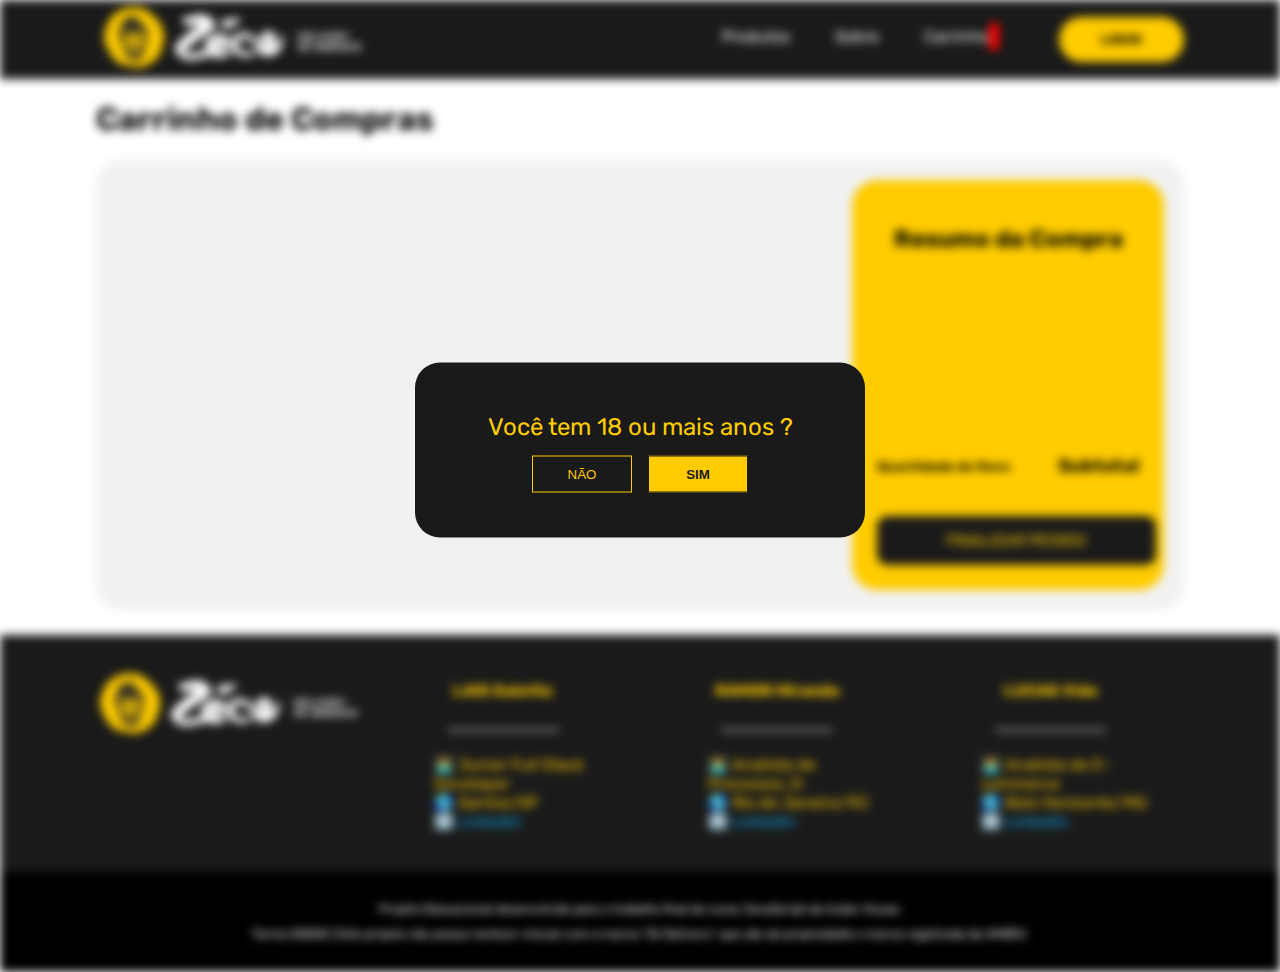
==== paginas/carrinho.html @ 32342d45 "Ajuste no Menu | Ajuste no CSS do Carrinho" ====
<!DOCTYPE html>
<html lang="pt-br">

<head>
    <meta charset="UTF-8">
    <meta name="viewport" content="width=device-width, initial-scale=1.0">
    <!-- Metas Description | Keywords | Author -->
    <meta name="description" content="Explore nosso projeto educacional, inspirado no Zé Delivery, para dominar os conceitos fundamentais de JavaScript. 
    Através do curso da Coder House, construindo funcionalidades interativas e dinâmicas. Turma 50825 ">
    <meta name="keywords" content="Projeto Educacional, Zé Delivery Clone, Curso de JavaScript, Curso Coder House">
    <meta name="author" content="Lais Galetto, Ramon Miranda, Lucas Vida">
    <meta http-equiv="Content-Type" content="text/html; charset=UTF-8">
    <meta name="language" content="Portuguese">
    <!-- Favicon  -->
    <link rel="icon" href="../assets/img/favico.png" type="image/x-icon">
    <!-- CSS  -->
    <link rel="stylesheet" href="../assets/css/principal.css">
    <link rel="stylesheet" href="../assets/css/carrinho.css">
    <noscript>
        <link rel="stylesheet" href="../assets/css/noscript.css">
    </noscript>
    <!-- Fonts -->
    <link rel="preconnect" href="https://fonts.googleapis.com">
    <link rel="preconnect" href="https://fonts.gstatic.com" crossorigin>
    <link
        href="https://fonts.googleapis.com/css2?family=Montserrat:ital,wght@0,400;0,500;0,600;0,900;1,400&family=Rubik:ital,wght@0,500;1,400;1,500&display=swap"
        rel="stylesheet">
    <!-- Title  -->
    <title> Zeca Delivery - Projeto Educacional </title>
</head>

<body>
    <noscript>
        <div class="container erro-center">
            <img src="../assets/img/no-script.png" alt="Erro de Java Script"> <br><br>
            <a href="https://support.google.com/admanager/answer/12654?hl=pt-BR"> Como habilitar o Java Script </a>
        </div>
    </noscript>
    <section id="modal">
        <div class="modal-text">
            Você tem 18 ou mais anos ?
            <div class="btn-modal">
                <button id="btn-modal-nao">NÃO</button>
                <button id="btn-modal-sim">SIM</button>
            </div>
        </div>
    </section>
    <header>
        <div class="container">
            <nav class="menu-principal">
                <div class="logo">
                    <a href="../index.html">
                        <img src="../assets/img/logotipo-zeca-delivery.png" alt="Logotipo Zeca Delivery">
                    </a>
                </div>
                <div class="menu">
                    <ul>
                        <a href="../paginas/catalogo.html">
                            <li>Produtos</li>
                        </a>
                        <a href="../paginas/sobre.html">
                            <li>Sobre</li>
                        </a>
                        <a href="../paginas/carrinho.html">
                            <li>Carrinho <span class="icone-carrinho"></span></li>
                        </a>
                        <a href="../login.html">
                            <button class="btn-login">
                                LOGIN
                            </button>
                        </a>
                    </ul>
                </div>
            </nav>
        </div>
    </header>
    <main>
        <div class="container">
            <h1>Carrinho de Compras</h1>
            <div class="carrinho-compras">
                <table>
                    <tr>
                        <span class="itens-carrinho"></span>
                    </tr>
                </table>
                <div class="resumo-da-compra">
                    <h2>Resumo da Compra</h2>

                    <div class="resumo-da-compra-infos">
                        <div class="resumo-da-compra-infos-title">
                            <h5>Quantidade de Itens</h5>
                            <h3>Subtotal</h3>
                        </div>
                        <div class="quantidade-de-itens">
                            <div>
                                <span class="subtotal-itens"></span>
                            </div>
                            <span class="subtotal"></span>
                        </div>
                        <div class="btn-finalizar-pedido">FINALIZAR PEDIDO</div>
                    </div>
                </div>
            </div>
        </div>
    </main>
    <footer>
        <div class="container">
            <div class="footer-top">
                <div class="cards-dev">
                    <img src="../assets/img/logotipo-zeca-delivery.png" alt="Logotipo Zeca Delivery">
                </div>
                <div class="cards-dev">
                    <h4>
                        LAIS Galetto
                    </h4>
                    <hr>
                    <ul>
                        <li> 👩‍💻 Junior Full Stack Developer </li>
                        <li> 🌎 Santos/SP </li>
                        <a href="https://www.linkedin.com/in/laisgaletto/" target="_blank"
                            aria-label="Perfil do Linkedin da Lais Galetto">
                            <li> ➡️ Linkedin </li>
                        </a>
                    </ul>
                </div>
                <div class="cards-dev">
                    <h4>
                        RAMON Miranda
                    </h4>
                    <hr>
                    <ul>
                        <li> 👩‍💻 Analista de Processos Jr </li>
                        <li> 🌎 Rio de Janeiro/RJ</li>
                        <a href="https://www.linkedin.com/in/ramonmiranda98/" target="_blank"
                            aria-label="Perfil do Linkedin do Ramon Miranda">
                            <li> ➡️ Linkedin </li>
                        </a>
                    </ul>
                </div>
                <div class="cards-dev">
                    <h4>
                        LUCAS Vida
                    </h4>
                    <hr>
                    <ul>
                        <li> 👩‍💻 Analista de E-commerce </li>
                        <li> 🌎 Belo Horizonte/MG </li>
                        <a href="https://www.linkedin.com/in/lucas-vida/" target="_blank"
                            aria-label="Perfil do Linkedin do Lucas Vida">
                            <li> ➡️ Linkedin </li>
                        </a>
                    </ul>
                </div>
            </div>
        </div>
        <div class="footer-end">
            Projeto Educacional desenvolvido para o trabalho final do curso JavaScript da Coder House.<br>
            Turma 50825 | Este projeto não possui nenhum vínculo com a marca "Zé Delivery", que são de propriedade
            e marca registrada da AMBEV.
        </div>
    </footer>
    <script src="../assets/js/modal.js"></script>
    <script src="../assets/js/carrinho.js"></script>
    <script src="../assets/js/principal.js"></script>
</body>

</html>
---- assets/css/principal.css ----
/* RESET CSS */
body{
    box-sizing: border-box;
    margin: 0;
            padding: 0;}


html{
    list-style: none;
    outline: none;
    font-family: var(--font-principal);
}


/* ROOT CSS */

:root{
    --font-principal: 'Rubik', sans-serif; 
    --font-secundaria: 'Montserrat', sans-serif;
    --cor-menu: #1A1A1A;
    --cor-amarelo: #FFCC00;
}

@layer estilo-geral{
    .container{
        width: 85%;
        margin: 0 auto;
    }

    button{
        cursor: pointer;
    }
}


@layer menu {
    header{
        background-color: var(--cor-menu);
        display: flex;
        justify-content: center;
    }
    .menu-principal{
        display: flex;
        justify-content:space-between;
        align-items: center;
        position: sticky;
        cursor: pointer;
    }
    .menu li{
        display: block;
        float: left;
        margin-left: 25px !important;
        color: rgb(255, 255, 255);
        padding: 10px;
    }

    .menu ul{
        display: flex;
        justify-content: space-between;
    }

    .icone-carrinho{
        border-radius: 25px;
        background-color: red;
        padding: 5px;
        color: #FFF;
    }

    .btn-login {
        width: 125px;
        border: 0;
        font-family: var(--font-principal);
        background-color:var(--cor-amarelo);
        font-weight: bold;
        text-align: center;
        border-radius: 35px;
        margin-left: 50px !important;
        padding: 15px;
        color: #000;
        cursor: pointer;
    }
}

@layer modal {
    #modal {
        position: fixed;
        top: 50%;
        left: 50%;
        transform: translate(-50%, -50%);
        z-index: 100;
        display: block;
        width: 450px;
        height: 175px;
        background-color: var(--cor-menu);
        font-size: 1.5em;
        border-radius: 25px;
    }

    .modal-open {
        filter: blur(5px);
        pointer-events: none;
    }


    .modal-text {
        display: flex;
        flex-direction: column;
        justify-content: flex-end;
        color: var(--cor-amarelo);
        text-align: center;
        margin-top: 25px;
        padding: 25px;
    }

    #modal button {
        width: 100px;
        padding: 10px;
        margin-top: 15px;
        background-color: var(--cor-menu);
        color: var(--cor-amarelo);
        border: 1px solid var(--cor-amarelo);
        cursor: pointer;
    }

    #modal button:nth-child(2) {
        width: 100px;
        padding: 10px;
        margin-top: 15px;
        margin-left: 10px;
        background-color: var(--cor-amarelo);
        color: var(--cor-menu);
        border: 1px solid var(--cor-menu);     cursor: pointer;
        font-weight: bolder;
    }

}

@layer slider-banner-home{

    .slide{
        width: 100%;
        height: 450px;
        display: flex;
        flex-direction: column;
        overflow-x: hidden;
    }

    .slide img{
        width: 100%;
    }

    .slider-banners{
        border-radius: 5px;
    }
    #btn-slider-prev,
    #btn-slider-next {
        color: inherit;
        border: none;
        background-color: inherit;
        cursor: pointer;
    }


    .slider-controls{
        width: 100%;
        height: 350px;
        display: flex;
        justify-content: space-between;
        align-items: center;
        position: absolute;
    }
}


@layer home-coteudo{
    .sub-categorias{
        width: 100%;
        min-height: 250px;
        display: flex;
        justify-content: space-between;
        align-items: center;
        flex-wrap: wrap;
        gap: 2px;
    }

    .sub-categorias img{
        border-radius: 15px;
    }
}

@layer footer{
    footer{
        background-color: var(--cor-menu);
        width: 100%;
    }
    .footer-top{
        display: flex;
        justify-content: space-between;
        align-items: center;
    }
    .cards-dev{
        width: 20%;
        min-height: 175px;
        padding: 25px;
        color: var(--cor-amarelo);
        display: flex;
        align-items: center;
        flex-direction: column;
    }
    .cards-dev a {
        text-decoration: none;
        color: #0ea5e9;
    }
    .cards-dev li {
        list-style-type:none;
    }
    .cards-dev hr{
        width: 50%;
    }

    .cards-dev h4 {
     text-align: center;
    }
    .footer-end{
        bottom: 0;
        background-color:#000;
        text-align: center;
        font-size: 0.75em;
        line-height: 25px;
        padding: 25px;
        color: #FFF;
    }
}

@layer erro {
    .erro-center{
        text-align: center;
        width: 100%;
    }
}

@layer mobile {

    @media screen and (max-width:600px){

        @layer menu {
            .menu-principal{
               flex-direction: column;
               color: #FFF;
            }
           }

           @layer lider-banner-home {
            .slide{
                width: 100%;
                height: 250px;
                display: flex;
                flex-direction: column;
                overflow-x: hidden;
            }
        
            .slide img{
                width: 100%;
            }
        
            .slider-controls{
                width: 100%;
                height: 250px;
                display: flex;
                justify-content: space-between;
                align-items: center;
                position: absolute;
            }
           }


       @layer footer {
        .footer-top{
            flex-direction: column;
        }

        .cards-dev{
            width: 100%;
            min-height: 0;
            padding: 5px;
        }
       }
    }
}
---- assets/css/carrinho.css ----
@layer carrinho-compras{
    .carrinho-compras{
        display: flex;
        justify-content: space-between;
        padding: 20px;
        margin-bottom: 25px;
        border-radius: 25px;
        background-color: rgba(72, 72, 72, 0.075);
    }
    .img-tumb-carrinho{
        width: 85px;
        height: 85px;
        border-radius: 10px;
        border: solid 1px black;
    }
    .produto-listado{
        display: flex;
        padding: 15px;
    }
    .info-produto{
        margin-left: 20px;
    }
    .categoria{
        font-size: 0.75em;
        font-style: italic;
    }  
    .preco{
        margin-top: 150px;
        background-color: var(--cor-menu);
        color: var(--cor-amarelo);
        width: 25px;
        border-radius: 5px;
        padding: 5px;
    }
    .quantidade-produto{
        padding: 5px;
        border-radius: 5px;
        width: 50px;
        float: right;
        text-align: center;
    }
}

@layer resumo-da-compra{
    .resumo-da-compra{
        width: 25%;
        min-height: 40vh;
        border-radius: 25px;
        background-color: var(--cor-amarelo);
        padding: 25px;
        display: flex;
        flex-direction: column;
        justify-content: space-between;
        text-align:center;
    }
    .resumo-da-compra-infos{
        display: flex;
        flex-direction: column;
        justify-content: flex-end;
        text-align: right;
    }
    .btn-finalizar-pedido{
        background-color: var(--cor-menu);
        color: var(--cor-amarelo);
        margin-top: 20px;
        width: 95%;
        border-radius: 10px;
        padding: 15px;
        text-align: center;
        cursor: pointer;
    }
    .quantidade-de-itens, .resumo-da-compra-infos-title{
        display: flex;
        justify-content: space-between;
        flex-direction: row;
    }

    .valor-da-compra{
        font-size: 1.5em;
        font-weight: bold;
    }
}

@media screen and (max-width: 600px){
    .carrinho-compras{
        flex-direction: column;
        flex-flow: column-reverse;
    }
    .resumo-da-compra{
        width: 88%;
    }
}
---- assets/css/noscript.css ----
header, main, footer, #modal{
    display: none;
}

.erro-center{
    text-align: center;
    width: 100%;
}
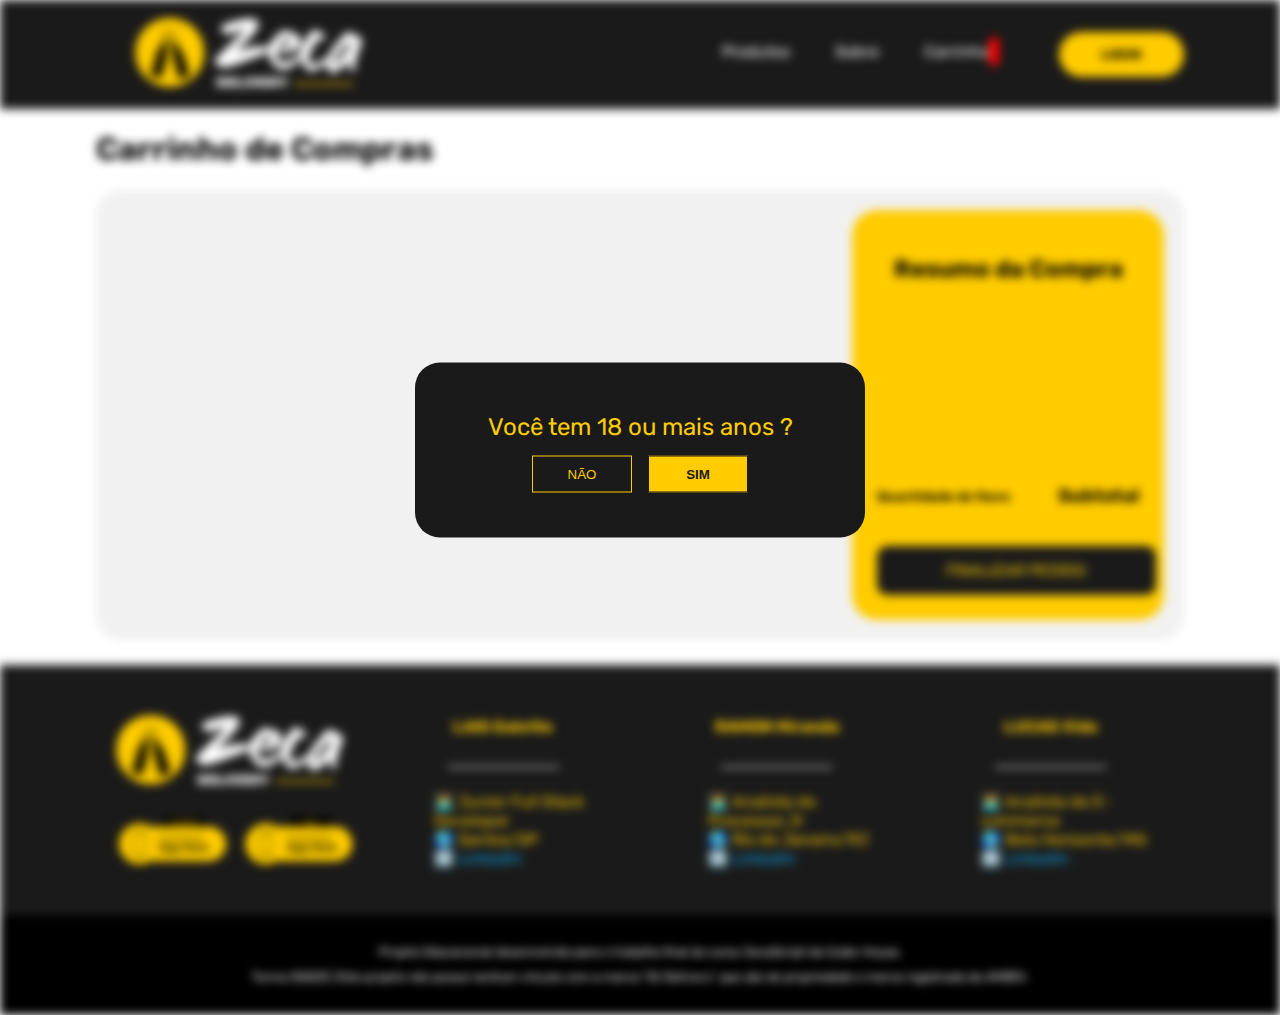
==== commit ced416d0: "Ajuste da Logo | Ajuste Home | Ajuste CSS" ====
--- a/paginas/carrinho.html
+++ b/paginas/carrinho.html
@@ -64,7 +64,7 @@
                         <a href="../paginas/carrinho.html">
                             <li>Carrinho <span class="icone-carrinho"></span></li>
                         </a>
-                        <a href="../login.html">
+                        <a href="../paginas/login.html">
                             <button class="btn-login">
                                 LOGIN
                             </button>
@@ -107,7 +107,7 @@
         <div class="container">
             <div class="footer-top">
                 <div class="cards-dev">
-                    <img src="../assets/img/logotipo-zeca-delivery.png" alt="Logotipo Zeca Delivery">
+                    <img src="../assets/img/logotipo-zeca-delivery-footer.png" alt="Logotipo Zeca Delivery">
                 </div>
                 <div class="cards-dev">
                     <h4>
--- a/assets/css/principal.css
+++ b/assets/css/principal.css
@@ -2,13 +2,15 @@
 body{
     box-sizing: border-box;
     margin: 0;
-            padding: 0;}
+    padding: 0;
+}
 
 
 html{
     list-style: none;
     outline: none;
     font-family: var(--font-principal);
+    scroll-behavior: smooth;
 }
 
 
@@ -38,6 +40,9 @@
         background-color: var(--cor-menu);
         display: flex;
         justify-content: center;
+    }
+    .logo{
+        padding: 15px;
     }
     .menu-principal{
         display: flex;
@@ -169,22 +174,43 @@
         align-items: center;
         position: absolute;
     }
+    .banner-home-mobile{
+        display: none;
+    }
 }
 
 
 @layer home-coteudo{
+    .categorias{
+        margin-top: 50px;
+    }
     .sub-categorias{
         width: 100%;
-        min-height: 250px;
-        display: flex;
-        justify-content: space-between;
+        min-height: 350px;
+        margin-top: 25px;
+        margin-bottom: 25px;
+        display: flex;
+        justify-content: center;
         align-items: center;
         flex-wrap: wrap;
-        gap: 2px;
-    }
-
-    .sub-categorias img{
-        border-radius: 15px;
+        gap: 25px;
+        padding: 25px;
+    }
+
+    .mini-banner{
+        cursor: pointer;
+    }
+
+    .mini-banner:hover{
+        scale: 1.1;
+        transition: 1s;
+        border-radius: 0px;
+    }
+
+    .mini-banner:not(:hover){
+        scale: 1;
+        transition: 1s;
+        border-radius: 35px;
     }
 }
 
@@ -250,7 +276,7 @@
             }
            }
 
-           @layer lider-banner-home {
+           @layer slider-banner-home {
             .slide{
                 width: 100%;
                 height: 250px;
@@ -271,8 +297,19 @@
                 align-items: center;
                 position: absolute;
             }
+            .banner-home{
+                display: none;
+            }
+            .banner-home-mobile{
+                display: block;
+            }
            }
 
+        @layer conteud-home{
+            .sub-categorias {
+                width: auto;
+         }
+        }
 
        @layer footer {
         .footer-top{
@@ -283,8 +320,11 @@
             width: 100%;
             min-height: 0;
             padding: 5px;
+            display: block;
         }
-       }
-    }
-}
-
+
+        .cards-dev img{
+            width: 100%;
+        }
+    }
+}}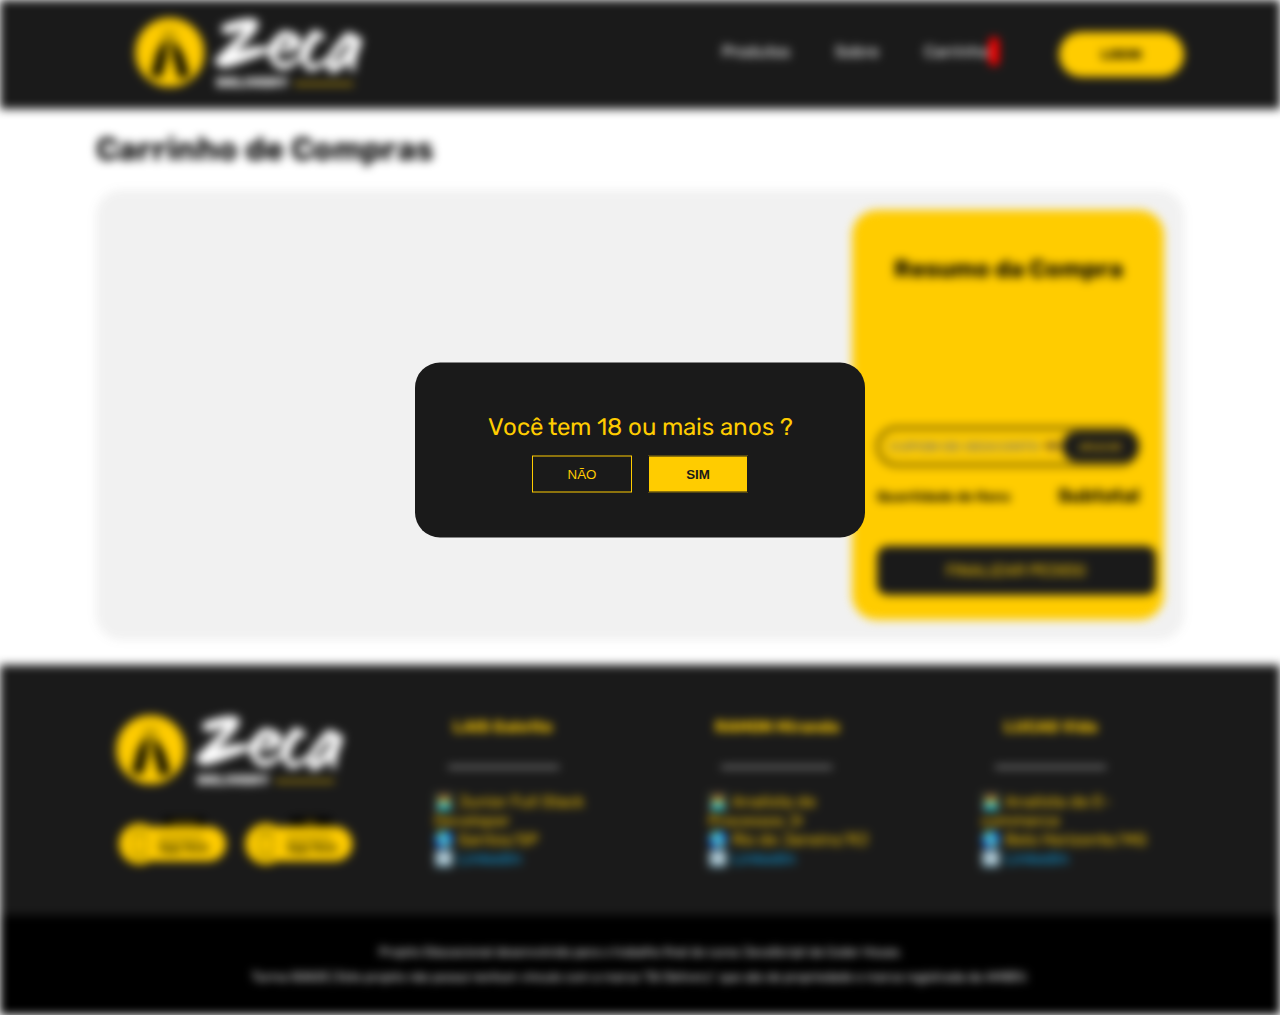
==== commit 291a2069: "Ajuste no seletor de quantidade | Inclusão do Campo de Cupom" ====
--- a/paginas/carrinho.html
+++ b/paginas/carrinho.html
@@ -46,6 +46,31 @@
         </div>
     </section>
     <header>
+        <!-- Menu Móbile Off Canvas -->
+        <nav class="menu-off-canvas">
+                
+            <div class="close-menu">
+              <span> ❌ </span>
+            </div>
+            <ul>
+               <a href="../index.html">
+                    <li class="item-menu">🏠 HOME </li>
+               </a>
+               <a href="../paginas/catalogo.html"">
+                    <li class="item-menu">🍻 PRODUTOS </li>
+               </a>
+               <a href="../paginas/sobre.html">
+                    <li class="item-menu">👩🏻‍💻 SOBRE </li>
+               </a>
+               <a href="../paginas/carrinho.html">
+                    <li class="item-menu">🛒 CARRINHO </li>
+               </a>
+               <a href="../paginas/login.html">
+                    <li class="btn-login-mobile"> LOGIN </li>
+               </a>
+             </ul>
+        </div> 
+        </nav>
         <div class="container">
             <nav class="menu-principal">
                 <div class="logo">
@@ -72,6 +97,20 @@
                     </ul>
                 </div>
             </nav>
+            <!-- Menu Móbile -->
+            <div class="menu-mobile">
+                <button class="btn-menu">
+                            ≡ MENU
+                </button>
+                <div class="logo-mobile">
+                    <a href="../index.html">
+                        <img src="../assets/img/logotipo-zeca-delivery-mobile.png" alt="Logotipo Zeca Delivery">
+                    </a>
+                </div>
+                <a href="../paginas/carrinho.html" class="carrinho-icone-mobile">
+                    <img src="../assets/img/icon-cart.png" alt="Icone Carrinho">
+                </a>
+            </div>
         </div>
     </header>
     <main>
@@ -87,6 +126,10 @@
                     <h2>Resumo da Compra</h2>
 
                     <div class="resumo-da-compra-infos">
+                        <div class="cupom-desconto">
+                            <input type="text" placeholder="CUPOM DE DESCONTO 😎" id="input-cupom-desconto" class="input-cupom-desconto">
+                            <button type="button" id="btn-cupom-desconto" class="btn-cupom-desconto"> APLICAR </button>
+                        </div>
                         <div class="resumo-da-compra-infos-title">
                             <h5>Quantidade de Itens</h5>
                             <h3>Subtotal</h3>
--- a/assets/css/principal.css
+++ b/assets/css/principal.css
@@ -36,10 +36,10 @@
 
 
 @layer menu {
-    header{
+    header {
         background-color: var(--cor-menu);
-        display: flex;
-        justify-content: center;
+        /* display: flex;
+        justify-content: center; */
     }
     .logo{
         padding: 15px;
@@ -63,6 +63,15 @@
         display: flex;
         justify-content: space-between;
     }
+
+    .menu-mobile{
+        display: none;
+    }
+
+    .menu-off-canvas{
+        display: none;
+    }
+
 
     .icone-carrinho{
         border-radius: 25px;
@@ -265,15 +274,156 @@
     }
 }
 
+/* Ajustar inputs Tipo Number*/
+
+/* Chrome e outros */
+input::-webkit-outer-spin-button,
+input::-webkit-inner-spin-button {
+  -webkit-appearance: none;
+  margin: 0;
+}
+/* Firefox */
+
 @layer mobile {
 
     @media screen and (max-width:600px){
 
+        .container{
+            width: 95%;
+        }
+
+        .logo{
+            display: none;
+        }
         @layer menu {
             .menu-principal{
                flex-direction: column;
                color: #FFF;
             }
+            .menu{
+                display: none;
+            }
+            .menu-mobile{
+                display: flex;
+                justify-content: space-between;
+                align-items: center;
+                width: 100%;
+                padding: 5px;
+            }
+
+            .btn-menu{
+                display: flex;
+                align-items: center;
+                justify-content: center;
+                width: 20%;
+                border: 0;
+                font-family: var(--font-principal);
+                background-color:var(--cor-amarelo);
+                font-weight: bold;
+                text-align: center;
+                border-radius: 35px;
+                padding: 9px;
+                font-size: 0.75em;
+                color: #000;
+                cursor: pointer;
+            }
+
+            .logo-mobile{
+                display: flex;
+                align-items: center;
+                justify-content: center;
+                width: 50%;
+            }
+            .carrinho-icone-mobile{
+                width: 20%;
+                display: flex;
+                align-items: center;
+                justify-content: center;
+            }
+           }
+
+           @layer menu-offcanvas{
+            .menu-off-canvas{
+                display: block;
+                position: absolute;
+                margin-left:-300px;  
+                width:250px;
+                height: 100vh;
+                background-color:#050e13;
+                transition: 1s;
+                z-index: 9;
+              }
+              
+              .menu-off-canvas ul a{
+                display: flex;
+                justify-content: center;
+                align-items: center;
+                flex-direction: column;
+                text-decoration: none;
+                color: var(--cor-amarelo);
+              }
+
+              .menu-off-canvas ul{
+               padding-left: 0;
+              }
+              
+              .close-menu{
+                  display: block;
+                  width: 100%;
+                  height: 65px;
+              }
+              
+              .close-menu span{
+                float:right;
+                width: 15px;
+                height: 15px;
+                padding:10px;
+                background-color: rgba(100,100, 100, 0.2);
+                border-radius:50%;
+                display: flex;
+                justify-content: center;
+                align-items: center;
+                margin-top: 15px;
+                margin-right: 15px;
+                transition: 0.5s;
+                cursor: pointer;
+                z-index: 2;
+              }
+              
+              .btn-login-mobile{
+                width: 85px;
+                text-align: center;
+                margin-top: 25px;
+                border: 0;
+                font-family: var(--font-principal);
+                background-color:var(--cor-amarelo);
+                font-weight: bold;
+                text-align: center;
+                border-radius: 35px;
+                padding: 9px;
+                font-size: 0.75em;
+                color: #000;
+                cursor: pointer;
+            }
+              
+              .item-menu{
+                  width: 80%;
+                  height:25px;
+                  padding: 10px;
+                  margin-top: 5px;
+                  display: flex;
+                  justify-content: flex-start;
+                  align-items: center;
+                  border-bottom: dashed 1px rgba(255, 238, 3, 0.295);
+              }
+              
+              .item-menu:hover{
+                  background-color: #4331a828;
+                  cursor: pointer;
+              }
+
+              
+              
            }
 
            @layer slider-banner-home {
@@ -305,7 +455,7 @@
             }
            }
 
-        @layer conteud-home{
+        @layer conteudo-home{
             .sub-categorias {
                 width: auto;
          }
--- a/assets/css/carrinho.css
+++ b/assets/css/carrinho.css
@@ -16,21 +16,25 @@
     .produto-listado{
         display: flex;
         padding: 15px;
+        width: 100%;
     }
     .info-produto{
         margin-left: 20px;
+        width: 100%;
     }
     .categoria{
         font-size: 0.75em;
         font-style: italic;
     }  
     .preco{
-        margin-top: 150px;
         background-color: var(--cor-menu);
-        color: var(--cor-amarelo);
-        width: 25px;
-        border-radius: 5px;
-        padding: 5px;
+    color: var(--cor-amarelo);
+    width: 62px;
+    border-radius: 10px;
+    padding: 5px;
+    display: flex;
+    justify-content: center;
+    align-content: center;
     }
     .quantidade-produto{
         padding: 5px;
@@ -38,6 +42,39 @@
         width: 50px;
         float: right;
         text-align: center;
+    }
+    .seletor-quantidade{
+        float: right;
+        display: flex;
+        justify-content: center;
+        align-items: center;
+        gap: 2px;
+    }
+    .preco-seletor{
+        width: 100%;
+        display: flex;
+    justify-content: space-between;
+    }
+    .btn-quantidade{
+        color: var(--cor-amarelo);
+        background-color: var(--cor-menu);
+        width: 1.2rem;
+        height: 1.2rem;
+        border: none;
+        font-weight: bold;
+        border-radius: 100%;
+        padding: 5px;
+        display: flex;
+        align-items: center;
+        justify-content: center;
+    }
+    .input-quantidade{
+        border: solid 1px rgb(1, 22, 41);
+        border-radius: 10px;
+        text-align: center;
+        font-weight: bolder;
+        padding: 6px;
+        width: 40px;
     }
 }
 
@@ -58,6 +95,54 @@
         flex-direction: column;
         justify-content: flex-end;
         text-align: right;
+    }
+    .input-cupom-desconto{
+        border-radius: 20px;
+        width: 100%;
+        border: solid 2px black;
+        padding: 10px;
+        color: black;
+        font-weight: bolder;
+        background-color:rgba(255, 255, 255, 0.0);
+        text-transform: uppercase;
+    }
+
+    .input-cupom-desconto:focus{
+        transform:scale(1.1);
+        transition: 1s;
+    }
+
+    .input-cupom-desconto:not(:focus){
+        transform:scale(1);
+        transition: 1s;
+        border-radius: 20px;
+        width: 100%;
+        border: solid 2px black;
+        padding: 10px;
+        color: black;
+        font-weight: bolder;
+        background-color:rgba(255, 255, 255, 0.0);
+        text-transform: uppercase;
+    }
+
+    .cupom-desconto{
+        display: flex;
+        justify-content: flex-end;
+        align-items: center;
+    }
+
+    .btn-cupom-desconto{
+        position: absolute;
+        margin-right: 2px;
+        width: 75px;
+        z-index: 2;
+        background-color: var(--cor-menu);
+        color: var(--cor-amarelo);
+        font-size: 0.6em;
+        font-weight: bolder;
+        border-radius: 20px;
+        padding: 10px;
+        border: none;
     }
     .btn-finalizar-pedido{
         background-color: var(--cor-menu);
@@ -87,7 +172,8 @@
         flex-flow: column-reverse;
     }
     .resumo-da-compra{
-        width: 88%;
+        width: 85%;
+        min-height: 35vh;
     }
 }
     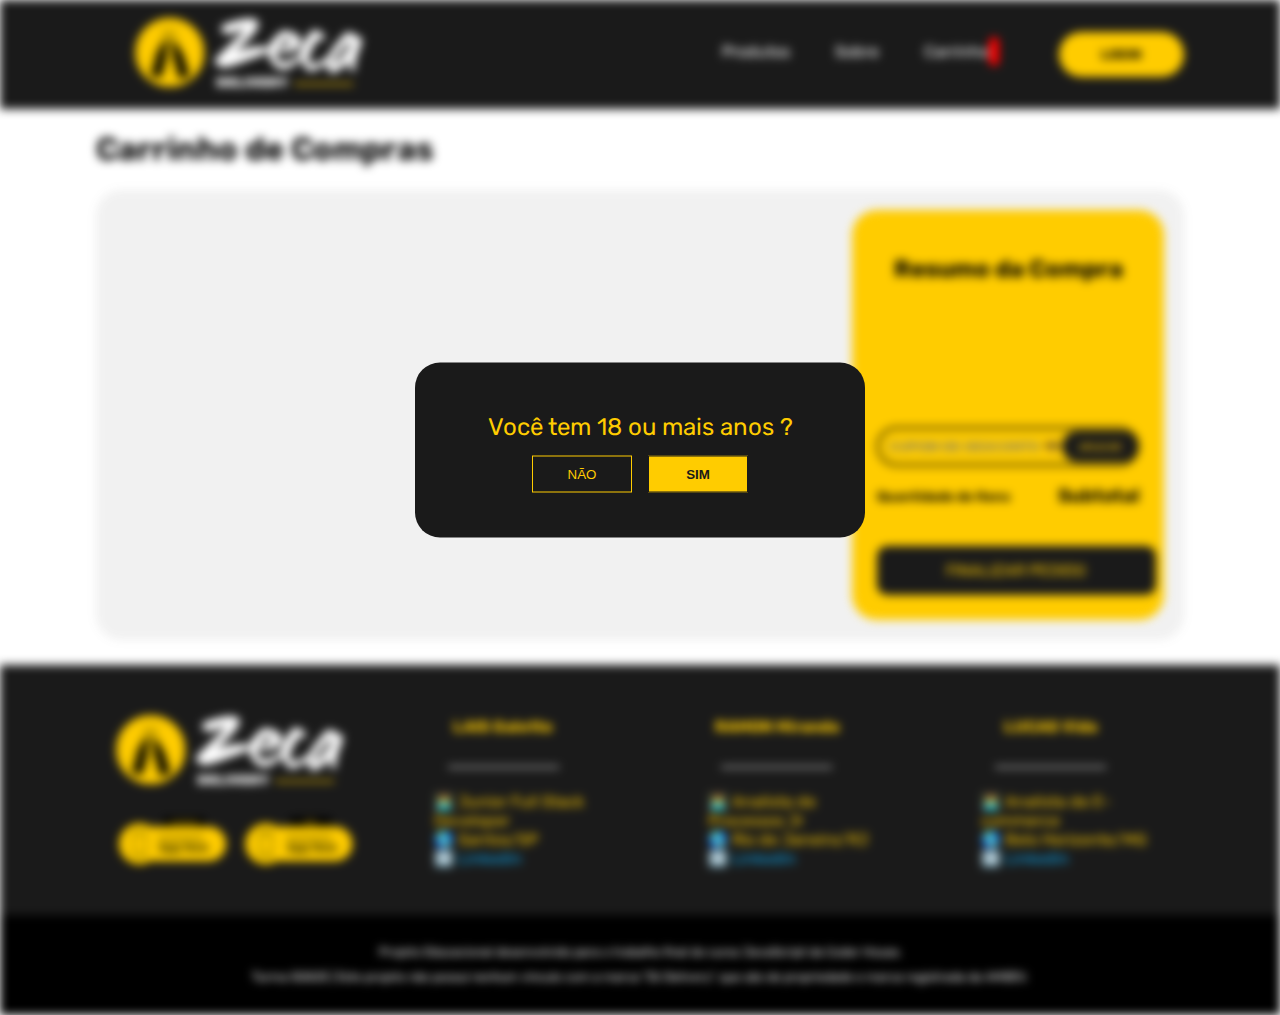
==== commit 85f23a92: "Ajuste no sistema de cupom | Criação da página Entrega-Pagamaneto" ====
--- a/paginas/carrinho.html
+++ b/paginas/carrinho.html
@@ -48,28 +48,28 @@
     <header>
         <!-- Menu Móbile Off Canvas -->
         <nav class="menu-off-canvas">
-                
+
             <div class="close-menu">
-              <span> ❌ </span>
+                <span> ❌ </span>
             </div>
             <ul>
-               <a href="../index.html">
+                <a href="../index.html">
                     <li class="item-menu">🏠 HOME </li>
-               </a>
-               <a href="../paginas/catalogo.html"">
-                    <li class="item-menu">🍻 PRODUTOS </li>
-               </a>
-               <a href="../paginas/sobre.html">
+                </a>
+                <a href="../paginas/catalogo.html"">
+                    <li class=" item-menu">🍻 PRODUTOS </li>
+                </a>
+                <a href="../paginas/sobre.html">
                     <li class="item-menu">👩🏻‍💻 SOBRE </li>
-               </a>
-               <a href="../paginas/carrinho.html">
+                </a>
+                <a href="../paginas/carrinho.html">
                     <li class="item-menu">🛒 CARRINHO </li>
-               </a>
-               <a href="../paginas/login.html">
+                </a>
+                <a href="../paginas/login.html">
                     <li class="btn-login-mobile"> LOGIN </li>
-               </a>
-             </ul>
-        </div> 
+                </a>
+            </ul>
+            </div>
         </nav>
         <div class="container">
             <nav class="menu-principal">
@@ -100,7 +100,7 @@
             <!-- Menu Móbile -->
             <div class="menu-mobile">
                 <button class="btn-menu">
-                            ≡ MENU
+                    ≡ MENU
                 </button>
                 <div class="logo-mobile">
                     <a href="../index.html">
@@ -127,7 +127,8 @@
 
                     <div class="resumo-da-compra-infos">
                         <div class="cupom-desconto">
-                            <input type="text" placeholder="CUPOM DE DESCONTO 😎" id="input-cupom-desconto" class="input-cupom-desconto">
+                            <input type="text" placeholder="CUPOM DE DESCONTO 😎" id="input-cupom-desconto"
+                                class="input-cupom-desconto">
                             <button type="button" id="btn-cupom-desconto" class="btn-cupom-desconto"> APLICAR </button>
                         </div>
                         <div class="resumo-da-compra-infos-title">
@@ -140,7 +141,9 @@
                             </div>
                             <span class="subtotal"></span>
                         </div>
-                        <div class="btn-finalizar-pedido">FINALIZAR PEDIDO</div>
+                        <a href="../paginas/pagamento.html">
+                            <div class="btn-finalizar-pedido">FINALIZAR PEDIDO</div>
+                        </a>
                     </div>
                 </div>
             </div>
--- a/assets/css/principal.css
+++ b/assets/css/principal.css
@@ -33,6 +33,30 @@
         cursor: pointer;
     }
 }
+
+/*Scroll Bar */
+
+/* Works on Firefox */
+* {
+    scrollbar-width: thin;
+    scrollbar-color: black var(--cor-amarelo);
+  }
+  
+  /* Works on Chrome, Edge, and Safari */
+  *::-webkit-scrollbar {
+    width: 15px;
+  }
+  
+  *::-webkit-scrollbar-track {
+    background: rgb(0, 0, 0);
+  }
+  
+  *::-webkit-scrollbar-thumb {
+    background-color: var(--cor-amarelo);
+    border-radius: 20px;
+    border: solid black 5px;
+    height: 25px;
+  }
 
 
 @layer menu {
--- a/assets/css/carrinho.css
+++ b/assets/css/carrinho.css
@@ -154,10 +154,21 @@
         text-align: center;
         cursor: pointer;
     }
+
+    .resumo-da-compra-infos a {
+        text-decoration: none;
+    }
     .quantidade-de-itens, .resumo-da-compra-infos-title{
         display: flex;
         justify-content: space-between;
         flex-direction: row;
+    }
+
+    .preco-antigo{
+        font-size: 0.75em;
+        text-decoration: line-through;
+        color: rgb(199, 0, 0);
+        margin-right: 10px;
     }
 
     .valor-da-compra{
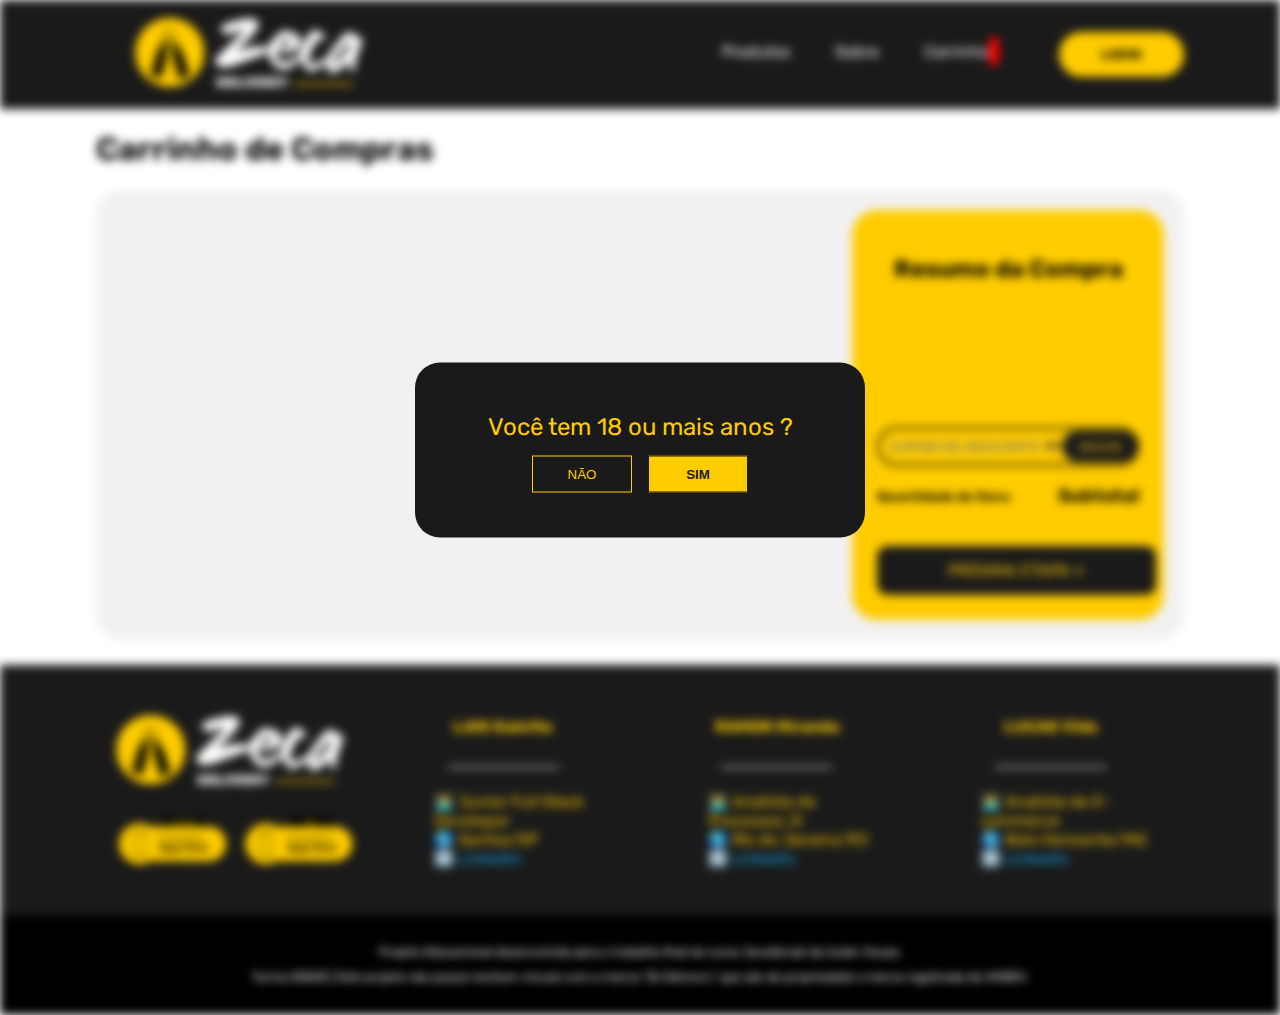
==== commit 22e3c832: "Ajustes no meio de Pagamento" ====
--- a/paginas/carrinho.html
+++ b/paginas/carrinho.html
@@ -142,7 +142,7 @@
                             <span class="subtotal"></span>
                         </div>
                         <a href="../paginas/pagamento.html">
-                            <div class="btn-finalizar-pedido">FINALIZAR PEDIDO</div>
+                            <div class="btn-finalizar-pedido">PRÓXIMA ETAPA »</div>
                         </a>
                     </div>
                 </div>
@@ -205,6 +205,7 @@
             e marca registrada da AMBEV.
         </div>
     </footer>
+    <script src="../assets/js/produtos.json"></script>
     <script src="../assets/js/modal.js"></script>
     <script src="../assets/js/carrinho.js"></script>
     <script src="../assets/js/principal.js"></script>
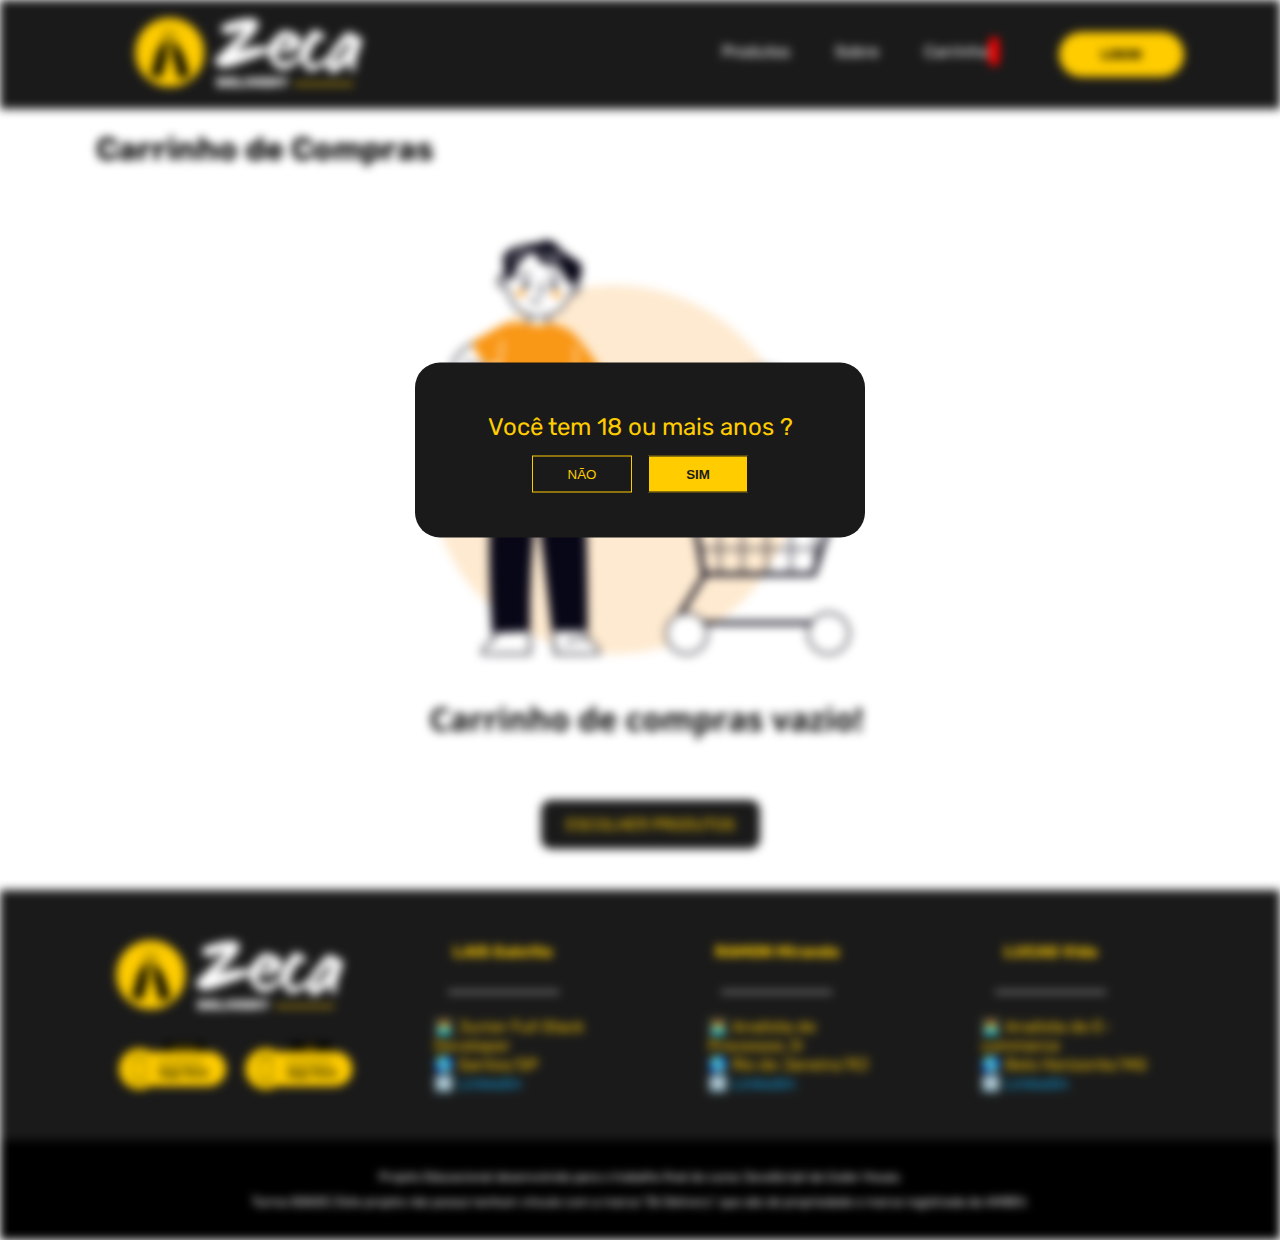
==== commit 6054b195: "Inclusão de Mensagem de Carrinho Vazio | Ícone de Carrinho no Catálogo" ====
--- a/paginas/carrinho.html
+++ b/paginas/carrinho.html
@@ -116,6 +116,12 @@
     <main>
         <div class="container">
             <h1>Carrinho de Compras</h1>
+            <section id="carrinho-vazio" class="carrinho-vazio">
+                <img src="../assets/img/carrinho-vazio.png" alt="Carrinho de Compras Vazio">
+                <a href="../paginas/catalogo.html">
+                    <div class="btn-finalizar-pedido">ESCOLHER PRODUTOS</div>
+                </a>
+            </section>
             <div class="carrinho-compras">
                 <table>
                     <tr>
--- a/assets/css/principal.css
+++ b/assets/css/principal.css
@@ -298,15 +298,6 @@
     }
 }
 
-/* Ajustar inputs Tipo Number*/
-
-/* Chrome e outros */
-input::-webkit-outer-spin-button,
-input::-webkit-inner-spin-button {
-  -webkit-appearance: none;
-  margin: 0;
-}
-/* Firefox */
 
 @layer mobile {
 
@@ -318,6 +309,11 @@
 
         .logo{
             display: none;
+        }
+
+        h1{
+            font-size: 1.5em;
+            text-align: center;
         }
         @layer menu {
             .menu-principal{
--- a/assets/css/carrinho.css
+++ b/assets/css/carrinho.css
@@ -1,4 +1,16 @@
 @layer carrinho-compras{
+    .carrinho-vazio{
+        display: none;
+        justify-content: center;
+        align-items: center;
+        flex-direction: column;
+        height: 650px;
+        margin-bottom: 50px;
+    }
+
+    .carrinho-vazio a{
+        text-decoration: none;
+    }
     .carrinho-compras{
         display: flex;
         justify-content: space-between;
